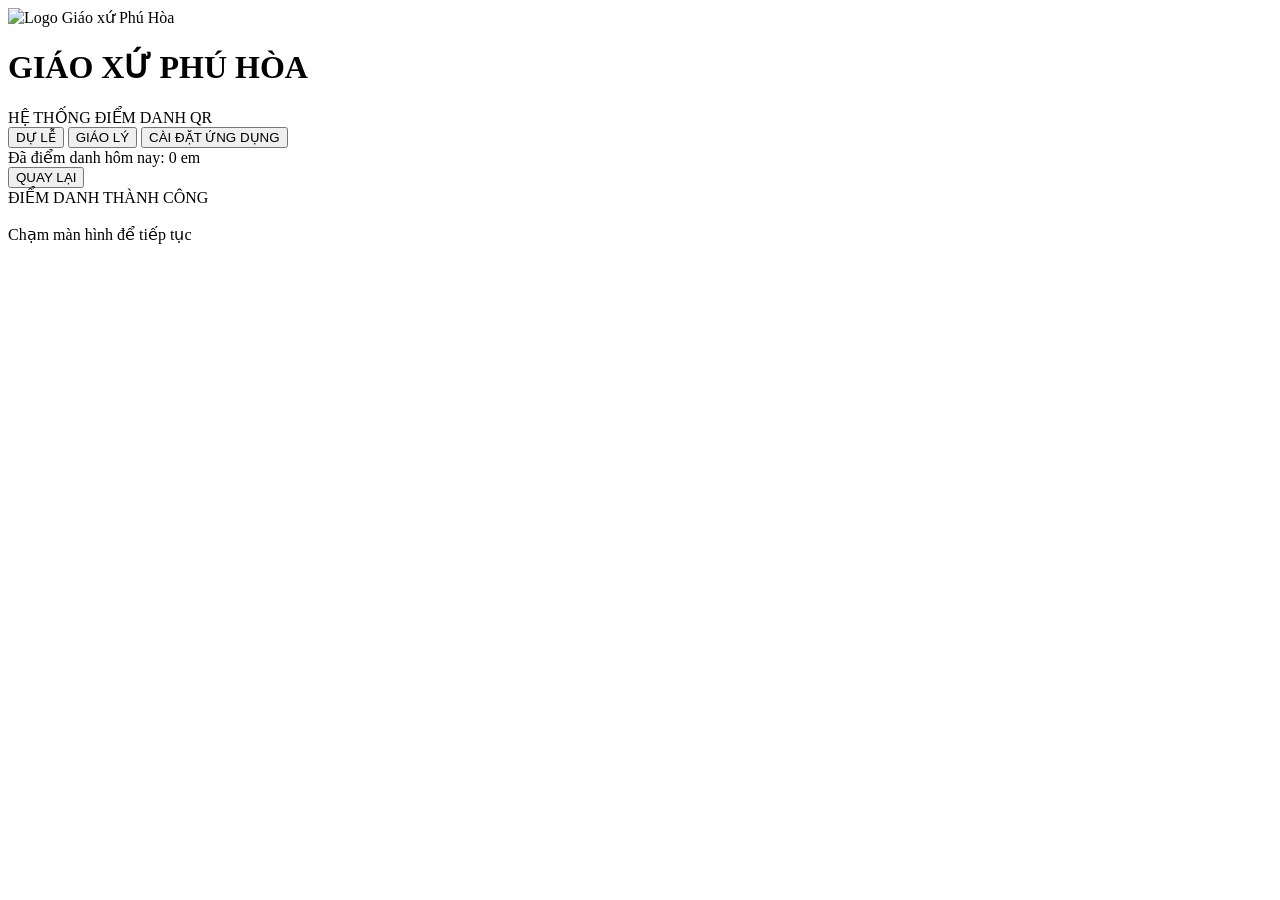
==== index.html @ 45a6ea6c "Update index.html" ====
<!DOCTYPE html>
<html lang="vi">

<head>

<meta charset="UTF-8">

<meta
    name="viewport"
    content="width=device-width,initial-scale=1">

<title>Điểm danh Thiếu nhi Giáo xứ Phú Hòa</title>

<meta
    name="theme-color"
    content="#1565c0">

<meta
    name="description"
    content="Hệ thống điểm danh Thiếu nhi Giáo xứ Phú Hòa">

<meta
    name="mobile-web-app-capable"
    content="yes">

<meta
    name="apple-mobile-web-app-capable"
    content="yes">

<meta
    name="apple-mobile-web-app-status-bar-style"
    content="default">

<meta
    name="apple-mobile-web-app-title"
    content="Điểm danh QR">

<!--<link
    rel="manifest"
    href="manifest.json">

<link
    rel="icon"
    href="icons/icon-192.png">

<link
    rel="apple-touch-icon"
    href="icons/icon-192.png">-->

<link
    rel="stylesheet"
    href="css/style.css">

</head>





    

<body>

<div class="container">

    <!--=========================
            TRANG CHỦ
    ==========================-->

    <div class="card home">

        <div class="logo">

            <img
                class="logo"
                src="https://drive.google.com/uc?export=view&id=1pI05_C7SCHHwkGwZGNH47r6WcfZdwwlD"
                alt="Logo Giáo xứ Phú Hòa">

        </div>

        <h1>

            GIÁO XỨ PHÚ HÒA

        </h1>

        <div class="subTitle">

            HỆ THỐNG ĐIỂM DANH QR

        </div>

        <button
        class="btn btnBlue"
        onclick="startApp(LOAI.LE)">

            DỰ LỄ

        </button>

        <button
        class="btn btnBlue"
        onclick="startApp(LOAI.GIAOLY)">

            GIÁO LÝ

        </button>

        
        <button
            id="installBtn"
            class="btn install hidden">
        
            CÀI ĐẶT ỨNG DỤNG
        
        </button>


        
    </div>



    <!--=========================
            MÀN HÌNH QUÉT
    ==========================-->

    <div
    id="scannerBox"
    class="card hidden">

        <div
        id="typeTitle"
        class="scannerTitle">
        </div>

        <div
        id="todayCount"
        class="todayCount">

            Đã điểm danh hôm nay: 0 em

        </div>

        <div id="reader"></div>

        <button
        class="back"
        onclick="backHome()">

            QUAY LẠI

        </button>

    </div>

</div>



<!--=========================
        POPUP KẾT QUẢ
==========================-->

<div
id="overlay"
class="hidden">

    <div id="overlayCard">

        <div id="overlayTitle">

            ĐIỂM DANH THÀNH CÔNG

        </div>

        <img id="overlayPhoto">

        <div id="overlayName"></div>
        
        <div id="overlayKhoi"></div>
        
        <div id="overlayClass"></div>
        
        <div id="overlayCode"></div>
        
        <div id="overlayTime"></div>

        <div id="overlayHint">

            Chạm màn hình để tiếp tục

        </div>

    </div>

</div>


<script src="https://unpkg.com/html5-qrcode@2.3.8/html5-qrcode.min.js"></script>
    
<script src="js/config.js"></script>
<script src="js/constants.js"></script>
<script src="js/model.js"></script>
<script src="js/core.js"></script>
<script src="js/utils.js"></script>
<script src="js/renderer.js"></script>

<!--<script src="js/version.js"></script>-->

<script src="js/camera.js"></script>
<!--<script src="js/offline.js"></script>-->
<script src="js/attendance.js"></script>
<script src="js/api.js"></script>    
<script src="js/popup.js"></script> 
<script src="js/app.js"></script>


    
    

<script>
/*
if("serviceWorker" in navigator){

    window.addEventListener("load",()=>{

        navigator.serviceWorker
            .register("./service-worker.js")
            .then(reg=>{

                console.log(
                    "Service Worker OK",
                    reg
                );

            })
            .catch(err=>{

                console.log(err);

            });

    });

}    */

</script>    


<!--=========================
        Splash
==========================-->
<!--<div id="splash">

    <div class="splash-content">

        <img
            src="https://drive.google.com/file/d/1pI05_C7SCHHwkGwZGNH47r6WcfZdwwlD/view?usp=drive_link"
            class="splash-logo">

        <div class="splash-title">

            GIÁO XỨ PHÚ HÒA

        </div>

        <div class="splash-sub">

            Hệ thống điểm danh Thiếu nhi

        </div>

    </div>

</div>  -->
    

    
    

</body>

</body>

</html>
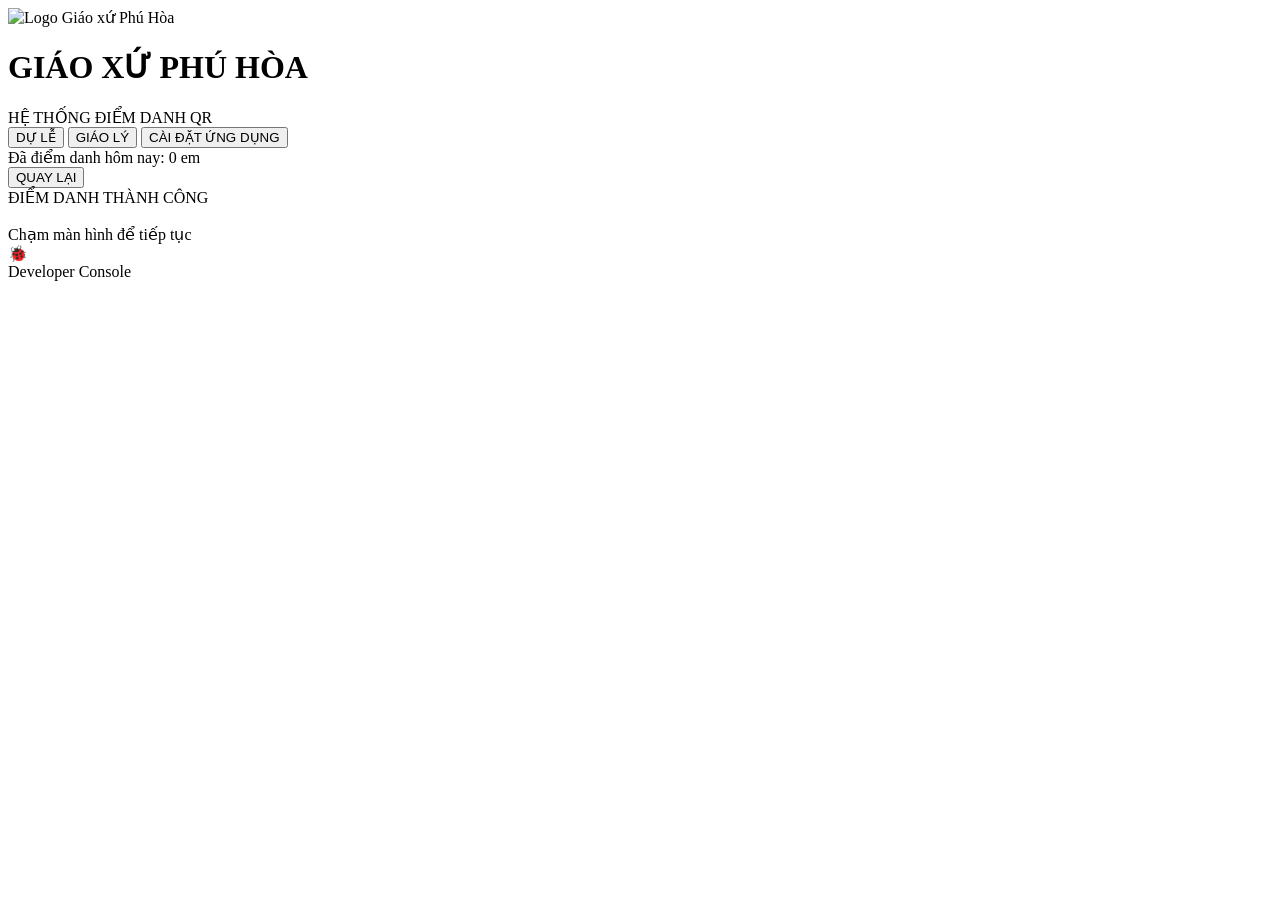
==== commit 5dddf410: "Update index.html" ====
--- a/index.html
+++ b/index.html
@@ -203,8 +203,9 @@
 <script src="js/constants.js"></script>
 <script src="js/model.js"></script>
 <script src="js/core.js"></script>
+<script src="js/renderer.js"></script>
+<script src="js/debug.js"></script>
 <script src="js/utils.js"></script>
-<script src="js/renderer.js"></script>
 
 <!--<script src="js/version.js"></script>-->
 
@@ -277,7 +278,33 @@
     
 
     
-    
+ <!--=========================
+        DEBUG
+==========================-->
+
+<!--=========================
+        DEVELOPER TOOLS
+==========================-->
+
+<div id="debugButton" class="hidden">
+
+    🐞
+
+</div>
+
+<div id="debugPanel" class="hidden">
+
+    <div id="debugHeader">
+
+        Developer Console
+
+    </div>
+
+    <div id="debugContent">
+
+    </div>
+
+</div>
 
 </body>
 
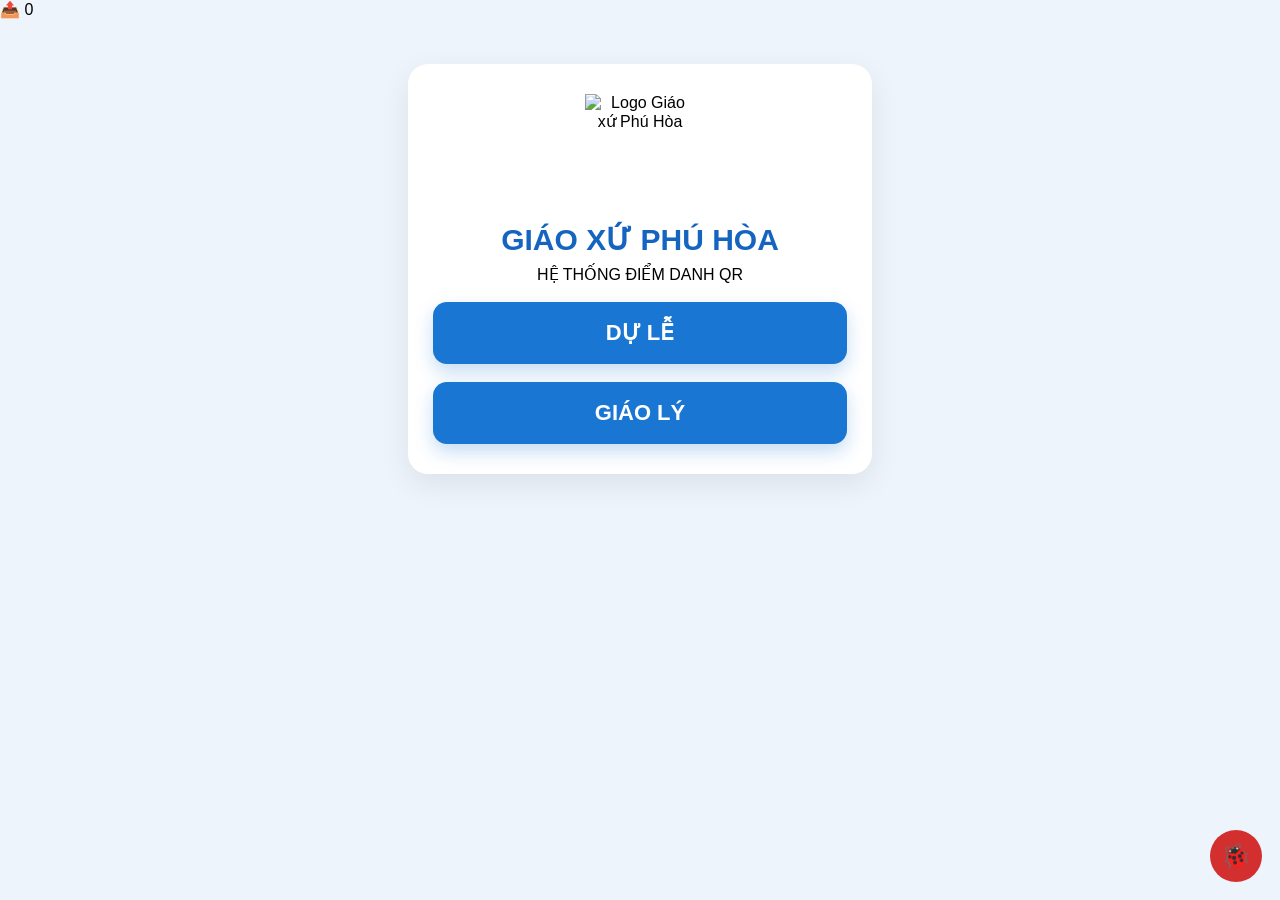
==== commit 62183742: "Update index.html" ====
--- a/index.html
+++ b/index.html
@@ -3,53 +3,55 @@
 
 <head>
 
-<meta charset="UTF-8">
-
-<meta
-    name="viewport"
-    content="width=device-width,initial-scale=1">
-
-<title>Điểm danh Thiếu nhi Giáo xứ Phú Hòa</title>
-
-<meta
-    name="theme-color"
-    content="#1565c0">
-
-<meta
-    name="description"
-    content="Hệ thống điểm danh Thiếu nhi Giáo xứ Phú Hòa">
-
-<meta
-    name="mobile-web-app-capable"
-    content="yes">
-
-<meta
-    name="apple-mobile-web-app-capable"
-    content="yes">
-
-<meta
-    name="apple-mobile-web-app-status-bar-style"
-    content="default">
-
-<meta
-    name="apple-mobile-web-app-title"
-    content="Điểm danh QR">
-
-<!--<link
-    rel="manifest"
-    href="manifest.json">
-
-<link
-    rel="icon"
-    href="icons/icon-192.png">
-
-<link
-    rel="apple-touch-icon"
-    href="icons/icon-192.png">-->
-
-<link
-    rel="stylesheet"
-    href="css/style.css">
+    <meta charset="UTF-8">
+
+    <link rel="manifest" href="manifest.json">
+    
+    <meta
+        name="viewport"
+        content="width=device-width,initial-scale=1">
+    
+    <title>Điểm danh Thiếu nhi Giáo xứ Phú Hòa</title>
+    
+    <meta
+        name="theme-color"
+        content="#1565c0">
+    
+    <meta
+        name="description"
+        content="Hệ thống điểm danh Thiếu nhi Giáo xứ Phú Hòa">
+    
+    <meta
+        name="mobile-web-app-capable"
+        content="yes">
+    
+    <meta
+        name="apple-mobile-web-app-capable"
+        content="yes">
+    
+    <meta
+        name="apple-mobile-web-app-status-bar-style"
+        content="default">
+    
+    <meta
+        name="apple-mobile-web-app-title"
+        content="Điểm danh QR">
+    
+    <!--<link
+        rel="manifest"
+        href="manifest.json">
+    
+    <link
+        rel="icon"
+        href="icons/icon-192.png">
+    
+    <link
+        rel="apple-touch-icon"
+        href="icons/icon-192.png">-->
+    
+    <link
+        rel="stylesheet"
+        href="css/style.css">
 
 </head>
 
@@ -61,253 +63,269 @@
 
 <body>
 
-<div class="container">
-
-    <!--=========================
-            TRANG CHỦ
-    ==========================-->
-
-    <div class="card home">
-
-        <div class="logo">
-
-            <img
-                class="logo"
-                src="https://drive.google.com/uc?export=view&id=1pI05_C7SCHHwkGwZGNH47r6WcfZdwwlD"
-                alt="Logo Giáo xứ Phú Hòa">
-
-        </div>
-
-        <h1>
-
-            GIÁO XỨ PHÚ HÒA
-
-        </h1>
-
-        <div class="subTitle">
-
-            HỆ THỐNG ĐIỂM DANH QR
-
-        </div>
-
-        <button
-        class="btn btnBlue"
-        onclick="startApp(LOAI.LE)">
-
-            DỰ LỄ
-
-        </button>
-
-        <button
-        class="btn btnBlue"
-        onclick="startApp(LOAI.GIAOLY)">
-
-            GIÁO LÝ
-
-        </button>
-
-        
-        <button
-            id="installBtn"
-            class="btn install hidden">
-        
-            CÀI ĐẶT ỨNG DỤNG
-        
-        </button>
-
-
-        
-    </div>
-
-
-
-    <!--=========================
-            MÀN HÌNH QUÉT
-    ==========================-->
-
-    <div
-    id="scannerBox"
-    class="card hidden">
-
+        <div id="queueBadge" class="queue-badge">
+        
+            📤 <span id="queueCount">0</span>
+        
+        </div>
+
+        <div class="container">
+        
+            <!--=========================
+                    TRANG CHỦ
+            ==========================-->
+        
+            <div class="card home">
+        
+                <div class="logo">
+        
+                    <img
+                        class="logo"
+                        src="https://drive.google.com/uc?export=view&id=1pI05_C7SCHHwkGwZGNH47r6WcfZdwwlD"
+                        alt="Logo Giáo xứ Phú Hòa">
+        
+                </div>
+        
+                <h1>
+        
+                    GIÁO XỨ PHÚ HÒA
+        
+                </h1>
+        
+                <div class="subTitle">
+        
+                    HỆ THỐNG ĐIỂM DANH QR
+        
+                </div>
+        
+                <button
+                class="btn btnBlue"
+                onclick="startApp(LOAI.LE)">
+        
+                    DỰ LỄ
+        
+                </button>
+        
+                <button
+                class="btn btnBlue"
+                onclick="startApp(LOAI.GIAOLY)">
+        
+                    GIÁO LÝ
+        
+                </button>
+        
+                
+                <button
+                    id="installBtn"
+                    class="btn install hidden">
+                
+                    CÀI ĐẶT ỨNG DỤNG
+                
+                </button>
+        
+        
+                
+            </div>
+        
+        
+        
+            <!--=========================
+                    MÀN HÌNH QUÉT
+            ==========================-->
+        
+            <div
+            id="scannerBox"
+            class="card hidden">
+        
+                <div
+                id="typeTitle"
+                class="scannerTitle">
+                </div>
+        
+                <div
+                id="todayCount"
+                class="todayCount">
+        
+                    Đã điểm danh hôm nay: 0 em
+        
+                </div>
+        
+                <div id="reader"></div>
+        
+                <button
+                class="back"
+                onclick="backHome()">
+        
+                    QUAY LẠI
+        
+                </button>
+        
+            </div>
+        
+        </div>
+        
+        
+        
+        <!--=========================
+                POPUP KẾT QUẢ
+        ==========================-->
+        
         <div
-        id="typeTitle"
-        class="scannerTitle">
-        </div>
-
-        <div
-        id="todayCount"
-        class="todayCount">
-
-            Đã điểm danh hôm nay: 0 em
-
-        </div>
-
-        <div id="reader"></div>
-
-        <button
-        class="back"
-        onclick="backHome()">
-
-            QUAY LẠI
-
-        </button>
-
-    </div>
-
-</div>
-
-
-
-<!--=========================
-        POPUP KẾT QUẢ
-==========================-->
-
-<div
-id="overlay"
-class="hidden">
-
-    <div id="overlayCard">
-
-        <div id="overlayTitle">
-
-            ĐIỂM DANH THÀNH CÔNG
-
-        </div>
-
-        <img id="overlayPhoto">
-
-        <div id="overlayName"></div>
-        
-        <div id="overlayKhoi"></div>
-        
-        <div id="overlayClass"></div>
-        
-        <div id="overlayCode"></div>
-        
-        <div id="overlayTime"></div>
-
-        <div id="overlayHint">
-
-            Chạm màn hình để tiếp tục
-
-        </div>
-
-    </div>
-
-</div>
-
-
-<script src="https://unpkg.com/html5-qrcode@2.3.8/html5-qrcode.min.js"></script>
-    
-<script src="js/config.js"></script>
-<script src="js/constants.js"></script>
-<script src="js/model.js"></script>
-<script src="js/core.js"></script>
-<script src="js/renderer.js"></script>
-<script src="js/debug.js"></script>
-<script src="js/utils.js"></script>
-
-<!--<script src="js/version.js"></script>-->
-
-<script src="js/camera.js"></script>
-<!--<script src="js/offline.js"></script>-->
-<script src="js/attendance.js"></script>
-<script src="js/api.js"></script>    
-<script src="js/popup.js"></script> 
-<script src="js/app.js"></script>
-
-
-    
-    
-
-<script>
-/*
-if("serviceWorker" in navigator){
-
-    window.addEventListener("load",()=>{
-
-        navigator.serviceWorker
-            .register("./service-worker.js")
-            .then(reg=>{
-
-                console.log(
-                    "Service Worker OK",
-                    reg
-                );
-
-            })
-            .catch(err=>{
-
-                console.log(err);
-
-            });
-
-    });
-
-}    */
-
-</script>    
-
-
-<!--=========================
-        Splash
-==========================-->
-<!--<div id="splash">
-
-    <div class="splash-content">
-
-        <img
-            src="https://drive.google.com/file/d/1pI05_C7SCHHwkGwZGNH47r6WcfZdwwlD/view?usp=drive_link"
-            class="splash-logo">
-
-        <div class="splash-title">
-
-            GIÁO XỨ PHÚ HÒA
-
-        </div>
-
-        <div class="splash-sub">
-
-            Hệ thống điểm danh Thiếu nhi
-
-        </div>
-
-    </div>
-
-</div>  -->
-    
-
-    
- <!--=========================
-        DEBUG
-==========================-->
-
-<!--=========================
-        DEVELOPER TOOLS
-==========================-->
-
-<div id="debugButton" class="hidden">
-
-    🐞
-
-</div>
-
-<div id="debugPanel" class="hidden">
-
-    <div id="debugHeader">
-
-        Developer Console
-
-    </div>
-
-    <div id="debugContent">
-
-    </div>
-
-</div>
+        id="overlay"
+        class="hidden">
+        
+            <div id="overlayCard">
+        
+                <div id="overlayTitle">
+        
+                    ĐIỂM DANH THÀNH CÔNG
+        
+                </div>
+        
+                <img id="overlayPhoto">
+        
+                <div id="overlayName"></div>
+                
+                <div id="overlayKhoi"></div>
+                
+                <div id="overlayClass"></div>
+                
+                <div id="overlayCode"></div>
+                
+                <div id="overlayTime"></div>
+        
+                <div id="overlayHint">
+        
+                    Chạm màn hình để tiếp tục
+        
+                </div>
+        
+            </div>
+        
+        </div>
+        
+        
+        <script src="https://unpkg.com/html5-qrcode@2.3.8/html5-qrcode.min.js"></script>
+            
+        <script src="js/config.js"></script>
+        <script src="js/constants.js"></script>
+        <script src="js/model.js"></script>
+        <script src="js/core.js"></script>
+        <script src="js/renderer.js"></script>
+        <script src="js/debug.js"></script>
+        <script src="js/utils.js"></script>
+        
+        <!--<script src="js/version.js"></script>-->
+        
+        <script src="js/camera.js"></script>
+        <script src="js/offline.js"></script>
+        <script src="js/attendance.js"></script>
+        <script src="js/api.js"></script>    
+        <script src="js/popup.js"></script> 
+        <script src="js/app.js"></script>
+        
+       
+            
+            
+ 
+        <script>
+        
+        if("serviceWorker" in navigator){
+        
+            window.addEventListener(
+        
+                "load",
+        
+                ()=>{
+        
+                    navigator.serviceWorker
+        
+                        .register("./service-worker.js")
+        
+                        .then(reg=>{
+        
+                            console.log(
+        
+                                "Service Worker OK",
+        
+                                reg
+        
+                            );
+        
+                        })
+        
+                        .catch(err=>{
+        
+                            console.error(err);
+        
+                        });
+        
+                }
+        
+            );
+        
+        }
+        
+        </script>
+
+
+
+
+    
+        
+        <!--=========================
+                Splash
+        ==========================-->
+        <!--<div id="splash">
+        
+            <div class="splash-content">
+        
+                <img
+                    src="https://drive.google.com/file/d/1pI05_C7SCHHwkGwZGNH47r6WcfZdwwlD/view?usp=drive_link"
+                    class="splash-logo">
+        
+                <div class="splash-title">
+        
+                    GIÁO XỨ PHÚ HÒA
+        
+                </div>
+        
+                <div class="splash-sub">
+        
+                    Hệ thống điểm danh Thiếu nhi
+        
+                </div>
+        
+            </div>
+        
+        </div>  -->
+            
+        
+            
+         <!--=========================
+                DEBUG
+        ==========================-->
+        
+        <div id="debugButton" class="hidden">
+        
+            🐞
+        
+        </div>
+        
+        <div id="debugPanel" class="hidden">
+        
+            <div id="debugHeader">
+        
+                Developer Console
+        
+            </div>
+        
+            <div id="debugContent">
+        
+            </div>
+        
+        </div>
 
 </body>
 
-</body>
-
 </html>
--- a/css/style.css
+++ b/css/style.css
@@ -0,0 +1,630 @@
+*{
+    margin:0;
+    padding:0;
+    box-sizing:border-box;
+    font-family:Arial,Helvetica,sans-serif;
+}
+
+body{
+
+    background:#eef4fb;
+
+}
+
+.container{
+
+    width:100%;
+    max-width:500px;
+    margin:auto;
+    padding:25px 18px;
+
+}
+
+.card{
+
+    background:#ffffff;
+
+    border-radius:20px;
+
+    padding:30px 25px;
+
+    margin-top:20px;
+
+    box-shadow:
+        0 10px 30px rgba(0,0,0,.08);
+
+}
+
+.hidden{
+
+    display:none !important;
+
+}
+
+/*========================
+HOME
+========================*/
+
+.home{
+
+    text-align:center;
+
+}
+
+.logo{
+
+    width:110px;
+    height:110px;
+    display:block;
+    margin:0 auto 18px;
+    object-fit:contain;
+
+}
+
+h1{
+
+    color:#1565c0;
+
+    font-size:30px;
+
+    font-weight:700;
+
+    margin-bottom:8px;
+
+}
+
+h2{
+
+    color:#4f6b88;
+
+    font-size:18px;
+
+    font-weight:500;
+
+    margin-bottom:25px;
+
+}
+
+.home p{
+
+    color:#666;
+
+    margin-bottom:30px;
+
+    font-size:18px;
+
+}
+
+button{
+
+    width:100%;
+
+    border:none;
+
+    border-radius:14px;
+
+    padding:18px;
+
+    font-size:22px;
+
+    font-weight:bold;
+
+    cursor:pointer;
+
+    transition:.2s;
+
+}
+
+button:active{
+
+    transform:scale(.97);
+
+}
+
+.btn{
+
+    background:#1976d2;
+
+    color:white;
+
+    margin-top:18px;
+
+    box-shadow:
+        0 8px 18px rgba(25,118,210,.25);
+
+}
+
+.btn:hover{
+
+    background:#1565c0;
+
+    transform:translateY(-2px);
+
+}
+
+.back{
+
+    background:#607d8b;
+
+    color:white;
+
+    margin-top:25px;
+
+}
+
+/*========================
+TODAY
+========================*/
+
+.todayCount{
+
+    margin:15px 0 20px;
+
+    text-align:center;
+
+    color:#1565c0;
+
+    font-size:19px;
+
+    font-weight:bold;
+
+}
+
+/*========================
+QR
+========================*/
+
+#reader{
+
+    width:100%;
+
+    overflow:hidden;
+
+    border-radius:18px;
+
+    border:3px solid #1976d2;
+
+    background:white;
+
+}
+
+/*========================
+POPUP
+========================*/
+
+#overlay{
+
+    position:fixed;
+
+    left:0;
+    top:0;
+
+    width:100%;
+    height:100%;
+
+    background:rgba(0,0,0,.75);
+
+    display:flex;
+
+    justify-content:center;
+
+    align-items:center;
+
+    z-index:99999;
+
+}
+
+#overlayCard{
+
+    width:92%;
+
+    max-width:420px;
+
+    border-radius:22px;
+
+    padding:35px 25px;
+
+    color:white;
+
+    text-align:center;
+
+    background:#1976d2;
+
+    animation:popup .25s ease;
+
+}
+
+/*========================
+MÀU KHỐI
+========================*/
+
+#overlay.khaitam #overlayCard{
+
+    background:#29b6f6;
+
+}
+
+#overlay.xungtoi #overlayCard{
+
+    background:#66bb6a;
+
+}
+
+#overlay.themsuc #overlayCard{
+
+    background:#ab47bc;
+
+}
+
+#overlay.songdao #overlayCard{
+
+    background:#fb8c00;
+
+}
+
+#overlay.vaodoi #overlayCard{
+
+    background:#6d4c41;
+
+}
+
+/*========================
+TRẠNG THÁI
+========================*/
+
+#overlay.warning #overlayCard{
+
+    background:#fb8c00 !important;
+
+}
+
+#overlay.error #overlayCard{
+
+    background:#d32f2f !important;
+
+}
+
+#overlayTitle{
+
+    font-size:30px;
+
+    font-weight:bold;
+
+    margin-bottom:20px;
+
+}
+
+#overlayPhoto{
+
+    width:170px;
+
+    height:170px;
+
+    border-radius:50%;
+
+    object-fit:cover;
+
+    border:6px solid white;
+
+    box-shadow:
+        0 5px 18px rgba(0,0,0,.25);
+
+    margin:15px auto 25px;
+
+    display:block;
+
+    background:white;
+
+}
+
+#overlayName{
+
+    font-size:30px;
+
+    font-weight:bold;
+
+}
+
+#overlayKhoi{
+
+    margin-top:10px;
+
+    font-size:22px;
+
+}
+
+#overlayClass{
+
+    margin-top:8px;
+
+    font-size:22px;
+
+}
+
+#overlayCode{
+
+    margin-top:10px;
+
+    font-size:21px;
+
+}
+
+#overlayTime{
+
+    margin-top:10px;
+
+    font-size:20px;
+
+}
+
+#overlayHint{
+
+    margin-top:35px;
+
+    font-size:18px;
+
+    opacity:.9;
+
+}
+
+/*========================
+HIỆU ỨNG
+========================*/
+
+@keyframes popup{
+
+    from{
+
+        transform:scale(.8);
+
+        opacity:0;
+
+    }
+
+    to{
+
+        transform:scale(1);
+
+        opacity:1;
+
+    }
+
+}
+
+/*========================
+MOBILE
+========================*/
+
+@media(max-width:500px){
+
+    .card{
+
+        padding:25px 18px;
+
+    }
+
+    .logo{
+
+        width:90px;
+
+        height:90px;
+
+    }
+
+    h1{
+
+        font-size:26px;
+
+    }
+
+    h2{
+
+        font-size:17px;
+
+    }
+
+    button{
+
+        font-size:20px;
+
+    }
+
+    #overlayPhoto{
+
+        width:150px;
+
+        height:150px;
+
+    }
+
+}
+
+
+
+
+.install{
+
+    margin-top:18px;
+
+    background:#2e7d32;
+
+}
+
+.install:hover{
+
+    background:#1b5e20;
+
+}
+
+
+
+
+
+
+
+
+/*========================
+SPLASH
+========================*/
+
+#splash{
+
+    position:fixed;
+
+    inset:0;
+
+    background:white;
+
+    display:flex;
+
+    justify-content:center;
+
+    align-items:center;
+
+    z-index:999999;
+
+    transition:.6s;
+
+}
+
+#splash.hide{
+
+    opacity:0;
+
+    visibility:hidden;
+
+}
+
+.splash-content{
+
+    text-align:center;
+
+}
+
+.splash-logo{
+
+    width:150px;
+
+    animation:zoomLogo 1.2s ease;
+
+}
+
+.splash-title{
+
+    margin-top:25px;
+
+    font-size:28px;
+
+    font-weight:bold;
+
+    color:#1565c0;
+
+}
+
+.splash-sub{
+
+    margin-top:12px;
+
+    color:#666;
+
+    font-size:18px;
+
+}
+
+@keyframes zoomLogo{
+
+    from{
+
+        transform:scale(.8);
+
+        opacity:0;
+
+    }
+
+    to{
+
+        transform:scale(1);
+
+        opacity:1;
+
+    }
+
+}
+
+
+
+
+
+/*=========================
+        DEBUG
+=========================*/
+
+#debugButton{
+
+    position:fixed;
+
+    right:18px;
+
+    bottom:18px;
+
+    width:52px;
+
+    height:52px;
+
+    border-radius:50%;
+
+    background:#d32f2f;
+
+    color:white;
+
+    display:flex;
+
+    justify-content:center;
+
+    align-items:center;
+
+    font-size:24px;
+
+    cursor:pointer;
+
+    z-index:99999;
+
+    user-select:none;
+
+}
+
+#debugPanel{
+
+    position:fixed;
+
+    left:10px;
+
+    right:10px;
+
+    bottom:80px;
+
+    height:320px;
+
+    background:#111;
+
+    color:#00ff66;
+
+    border-radius:12px;
+
+    overflow:auto;
+
+    padding:12px;
+
+    z-index:99998;
+
+    font-family:monospace;
+
+}
+
+#debugHeader{
+
+    font-weight:bold;
+
+    margin-bottom:10px;
+
+}
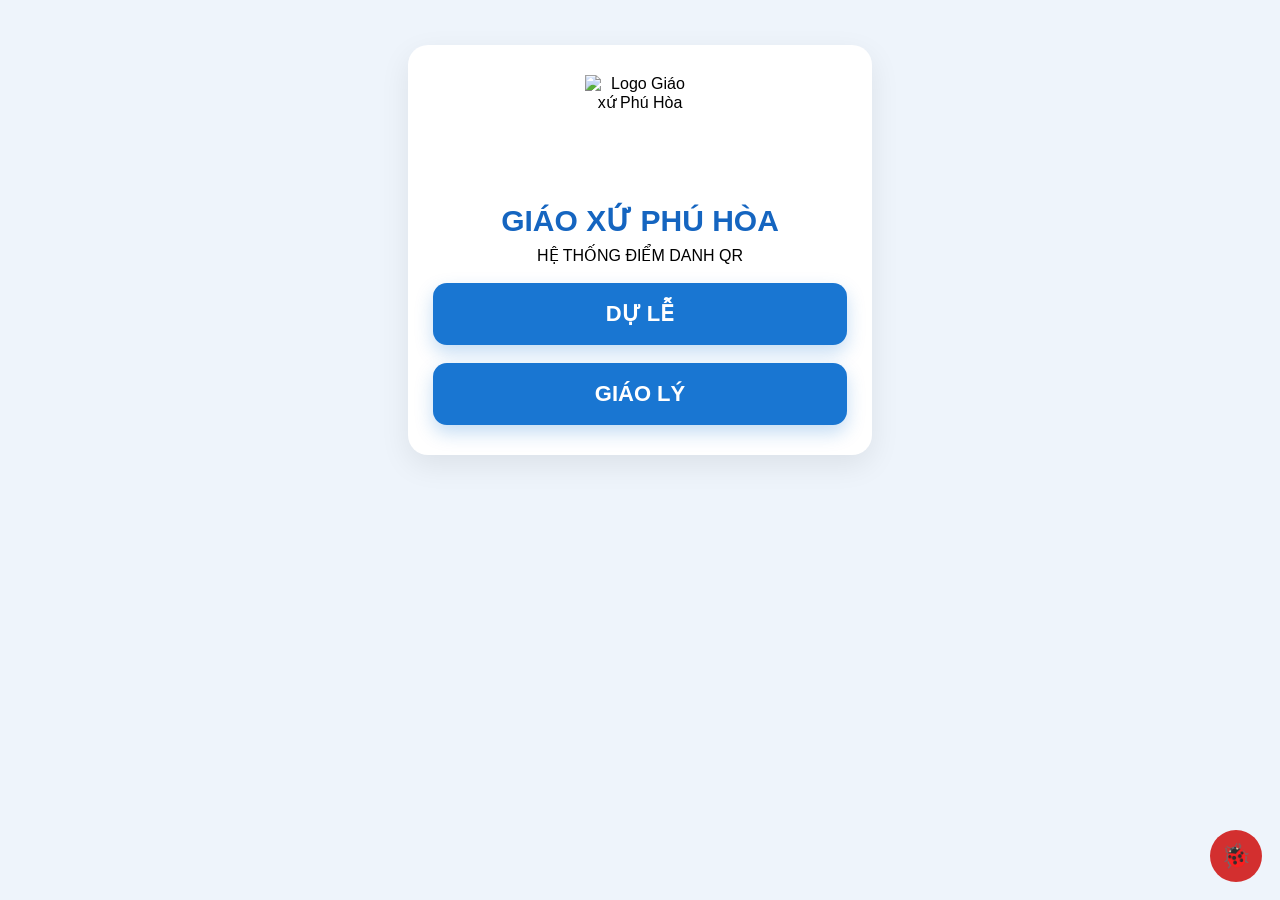
==== commit 3ca22554: "Update index.html" ====
--- a/index.html
+++ b/index.html
@@ -215,7 +215,7 @@
         <script src="js/debug.js"></script>
         <script src="js/utils.js"></script>
         
-        <!--<script src="js/version.js"></script>-->
+       <script src="js/version.js"></script>
         
         <script src="js/camera.js"></script>
         <script src="js/offline.js"></script>
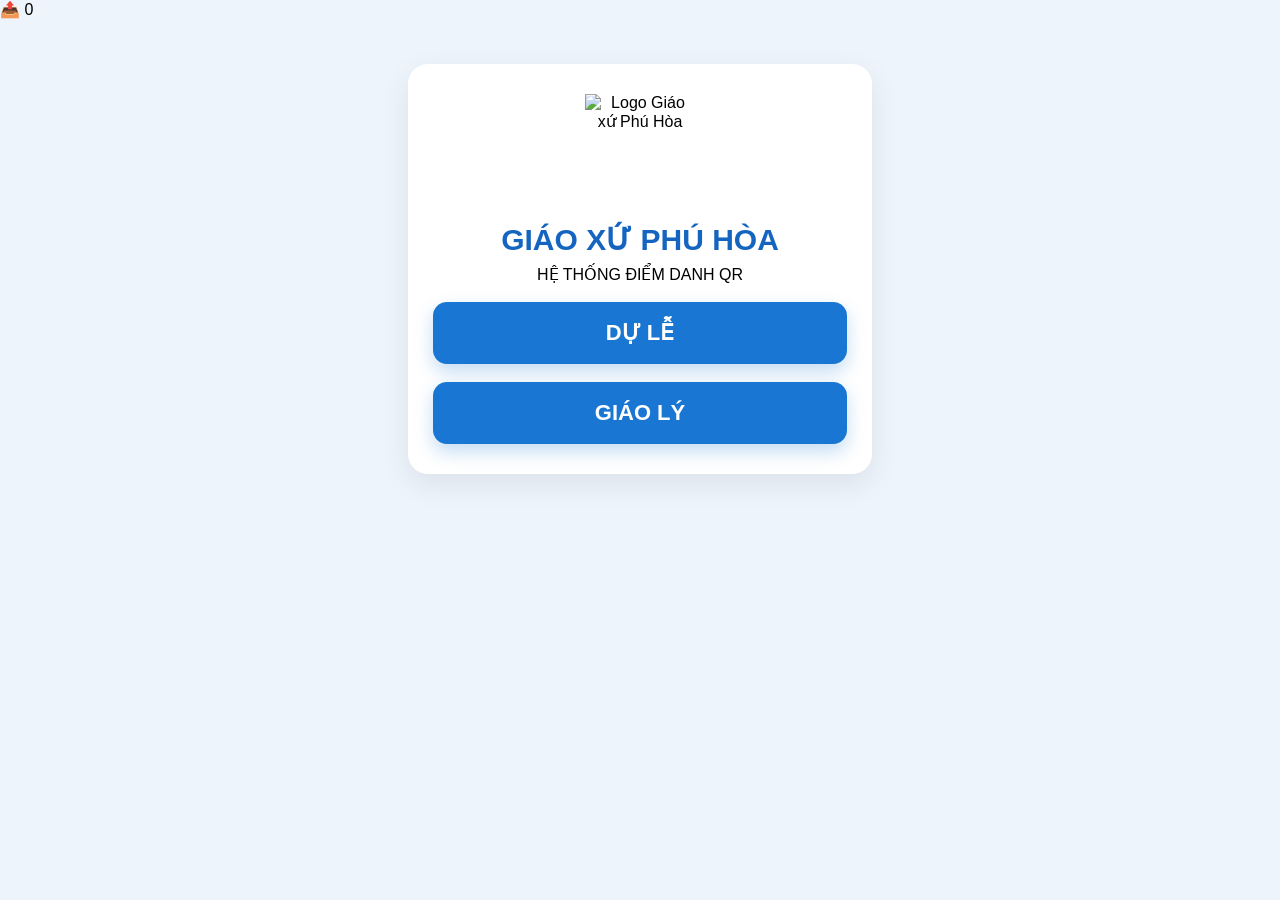
==== commit f29b9fac: "Update index.html" ====
--- a/index.html
+++ b/index.html
@@ -36,18 +36,14 @@
     <meta
         name="apple-mobile-web-app-title"
         content="Điểm danh QR">
-    
-    <!--<link
-        rel="manifest"
-        href="manifest.json">
-    
+       
     <link
         rel="icon"
         href="icons/icon-192.png">
     
     <link
         rel="apple-touch-icon"
-        href="icons/icon-192.png">-->
+        href="icons/icon-192.png">
     
     <link
         rel="stylesheet"
@@ -206,17 +202,28 @@
         
         
         <script src="https://unpkg.com/html5-qrcode@2.3.8/html5-qrcode.min.js"></script>
-            
-        <script src="js/config.js"></script>
-        <script src="js/constants.js"></script>
-        <script src="js/model.js"></script>
-        <script src="js/core.js"></script>
-        <script src="js/renderer.js"></script>
-        <script src="js/debug.js"></script>
-        <script src="js/utils.js"></script>
-        
-       <script src="js/version.js"></script>
-        
+
+
+        <script src="../system/version.js"></script>
+        
+        <script src="../system/config.js"></script>
+        
+        <script src="../system/constants.js"></script>
+        
+        <script src="../system/model.js"></script>
+        
+        <script src="../system/core.js"></script>
+        
+        <script src="../system/renderer.js"></script>
+        
+        <script src="../system/debug.js"></script>
+        
+        <script src="../system/utils.js"></script>
+        
+        <script src="../system/auth.js"></script>        
+
+    
+       
         <script src="js/camera.js"></script>
         <script src="js/offline.js"></script>
         <script src="js/attendance.js"></script>
